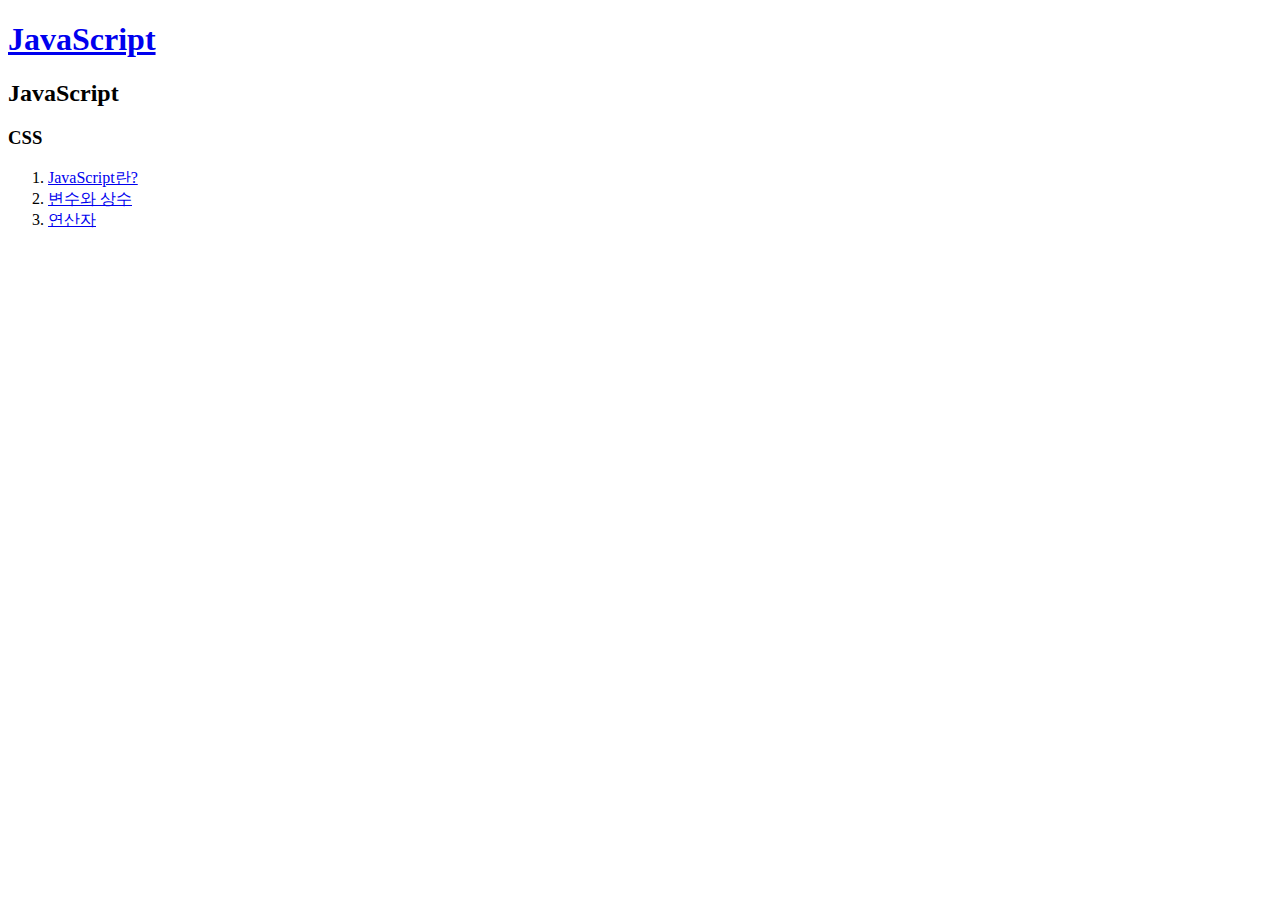
==== project/index.html @ c1f631d0 "commit" ====
﻿<!DOCTYPE html>
<html>
<head>
	<meta charset="utf-8">
		<link rel="stylesheet" type="text/css" href="C:\Users\westbro\Documents\GitHub\Web-Application\project/style.css">
	<title>실습</title>
</head>
<body>
	<header>
		<h1><a href="C:\Users\westbro\Documents\GitHub\Web-Application\project">JavaScript</a></h1>
		<h2>JavaScript</h2>
		<h3>CSS</h3>
	</header>
	<nav>
		<ol>
			<li><a href="C:\Users\westbro\Documents\GitHub\Web-Application\project/page_html.html">JavaScript란?</a></li>
			<li><a href="http://localhost/page_vc.html">변수와 상수</a></li>
			<li><a href="http://localhost/page_op.html">연산자</a></li>
		</ol>
	</nav>

</body>
</html>
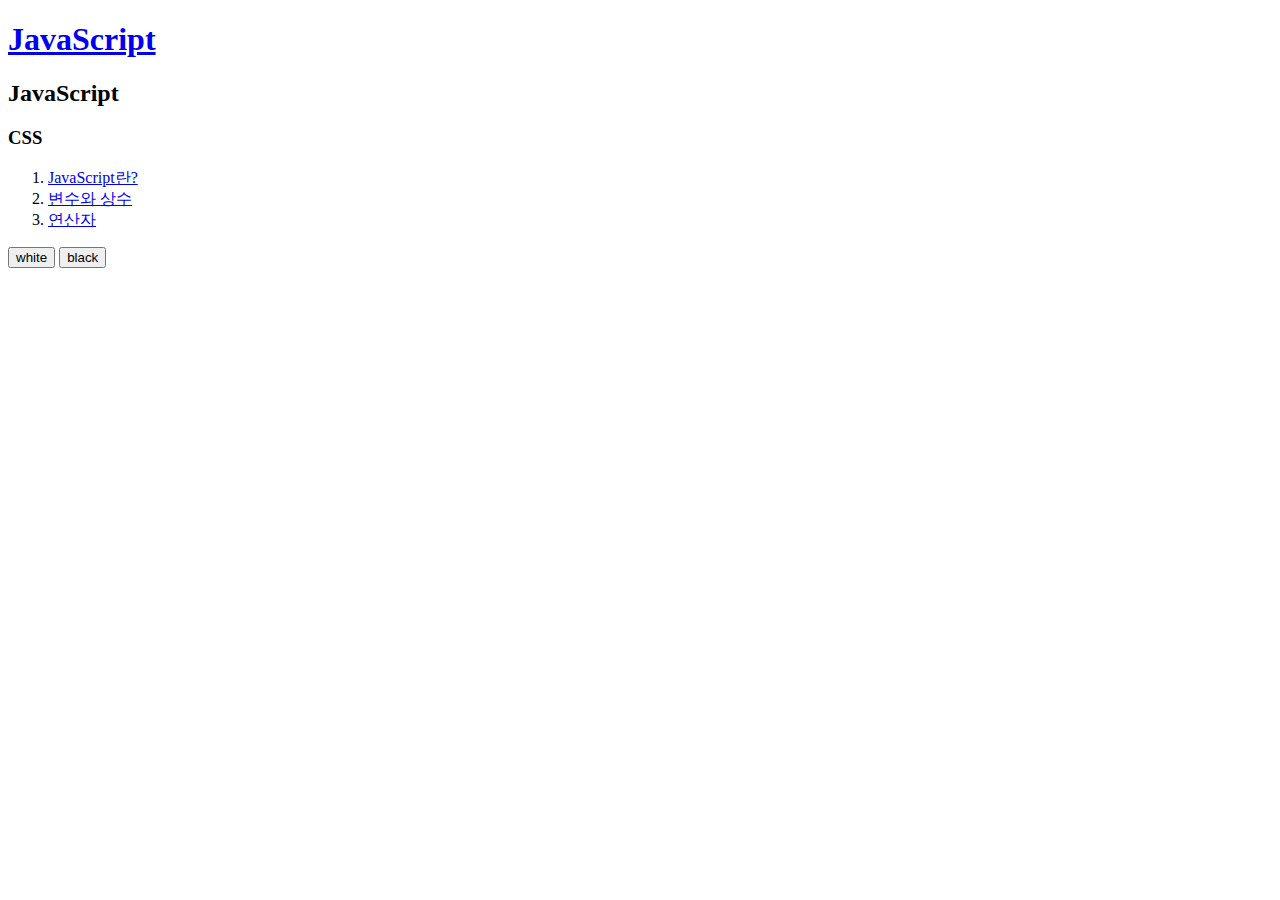
==== commit 5c5c8d6d: "commit" ====
--- a/project/index.html
+++ b/project/index.html
@@ -5,7 +5,7 @@
 		<link rel="stylesheet" type="text/css" href="C:\Users\westbro\Documents\GitHub\Web-Application\project/style.css">
 	<title>실습</title>
 </head>
-<body>
+<body id="target">
 	<header>
 		<h1><a href="C:\Users\westbro\Documents\GitHub\Web-Application\project">JavaScript</a></h1>
 		<h2>JavaScript</h2>
@@ -14,10 +14,13 @@
 	<nav>
 		<ol>
 			<li><a href="C:\Users\westbro\Documents\GitHub\Web-Application\project/page_html.html">JavaScript란?</a></li>
-			<li><a href="http://localhost/page_vc.html">변수와 상수</a></li>
-			<li><a href="http://localhost/page_op.html">연산자</a></li>
+			<li><a href="C:\Users\westbro\Documents\GitHub\Web-Application\project/page_vc.html">변수와 상수</a></li>
+			<li><a href="C:\Users\westbro\Documents\GitHub\Web-Application\project/page_op.html">연산자</a></li>
 		</ol>
 	</nav>
-
+	<div id="control">
+		<input type="button" value="white" onclick="document.getElementById('target').className='white'"/>
+		<input type="button" value="black" onclick="document.getElementById('target').className='black'"/>
+	</div>
 </body>
 </html>
